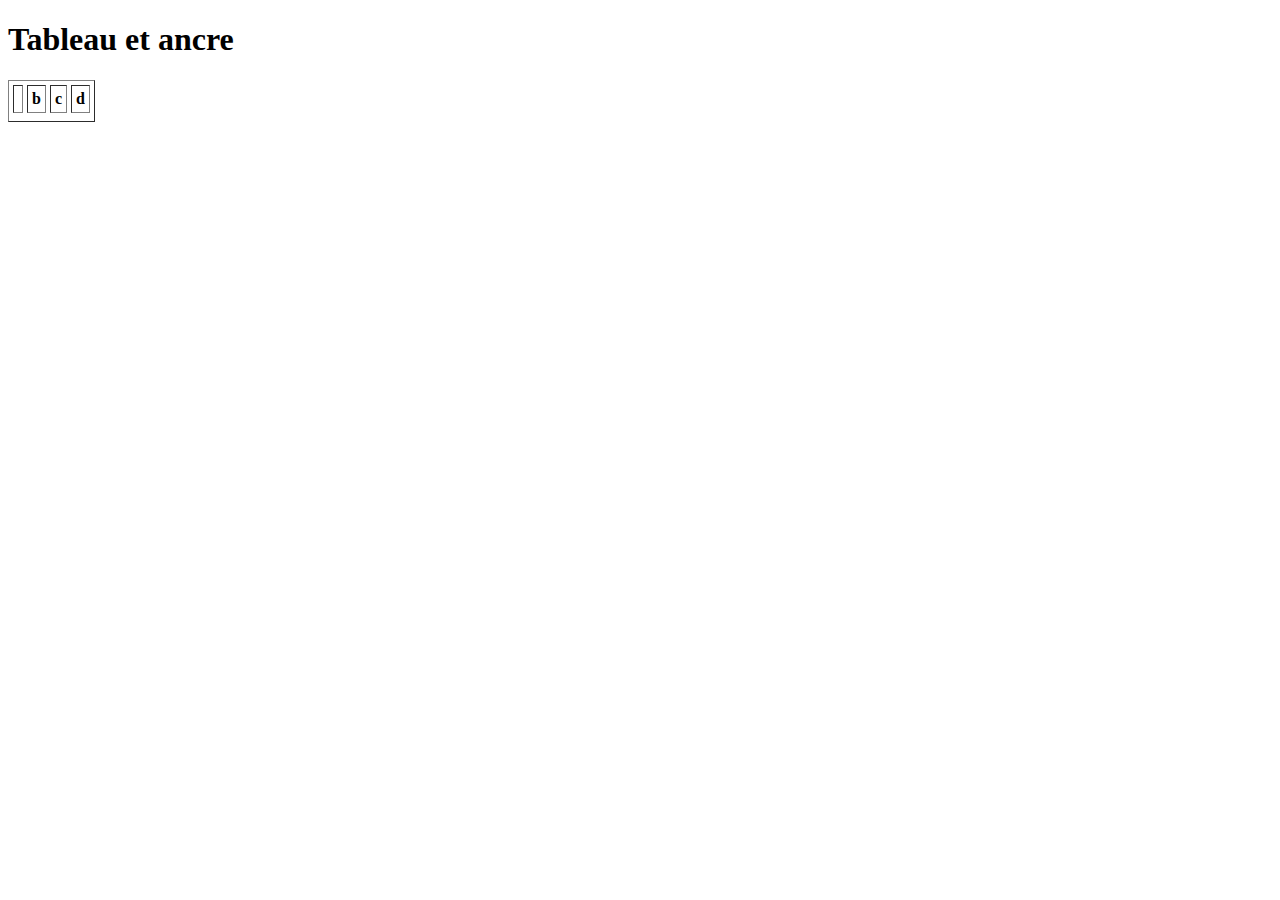
==== TP2/TP2.html @ e3027552 "tp2.1" ====
<!DOCTYPE html>

<html>
    <head>
        <meta charset="utf-8">
        <meta http-equiv="X-UA-Compatible" content="IE=edge">
        <title>Tableau et ancre</title>
        <meta name="description" content="">
        <meta name="viewport" content="width=device-width, initial-scale=1">
        <link rel="stylesheet" href="">
    </head>
    <body>
        <h1>Tableau et ancre</h1>
        <table border="1" cellpadding="4" cellspacing="4">
            <thead>
                <th><a img="assets/img/logo-isen-yncrea-BD-1.jpg" ></th>
                <th>b</th>
                <th>c</th>
                <th>d</th>
            </thead>
            <tbody>
                <tr>

                </tr>
            </tbody>
        </table>
        <script src="" async defer></script>
    </body>
</html>
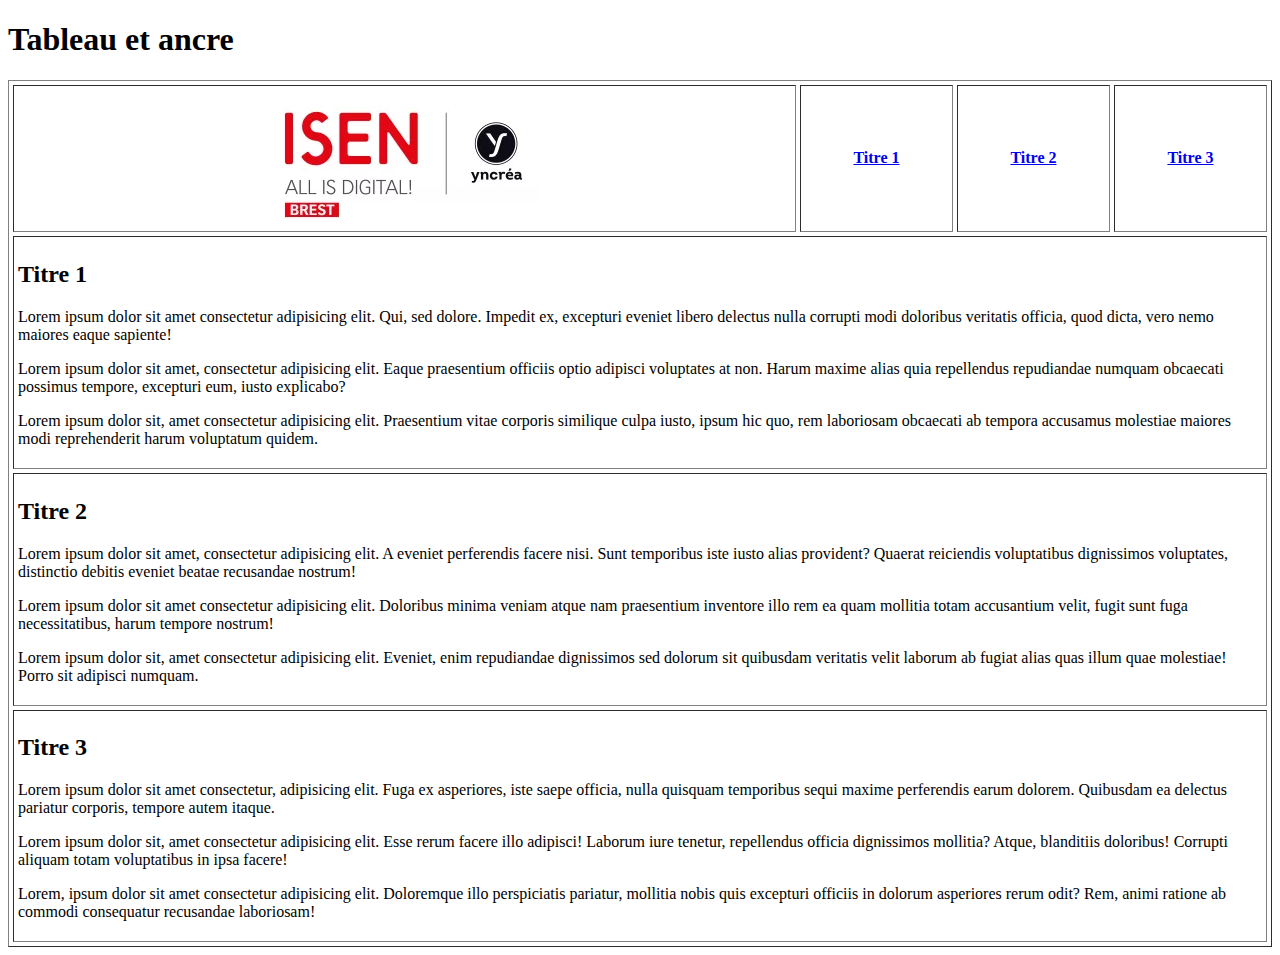
==== commit 8a97cecc: "tp2.2" ====
--- a/TP2/TP2.html
+++ b/TP2/TP2.html
@@ -13,14 +13,37 @@
         <h1>Tableau et ancre</h1>
         <table border="1" cellpadding="4" cellspacing="4">
             <thead>
-                <th><a img="assets/img/logo-isen-yncrea-BD-1.jpg" ></th>
-                <th>b</th>
-                <th>c</th>
-                <th>d</th>
+                <tr>
+                    <th><img src="assets/img/logo-isen-yncrea-BD-1.jpg" alt="Logo isen Yncrea Ouest"></th>
+                    <th><a href="#titre1">Titre 1</a></th>
+                    <th><a href="#titre2">Titre 2</a></th>
+                    <th><a href="#titre3">Titre 3</a></th>
+                    </tr>
             </thead>
             <tbody>
                 <tr>
-
+                    <td colspan="4">
+                        <h2 id="titre1">Titre 1</h2>
+                        <p>Lorem ipsum dolor sit amet consectetur adipisicing elit. Qui, sed dolore. Impedit ex, excepturi eveniet libero delectus nulla corrupti modi doloribus veritatis officia, quod dicta, vero nemo maiores eaque sapiente!</p>
+                        <p>Lorem ipsum dolor sit amet, consectetur adipisicing elit. Eaque praesentium officiis optio adipisci voluptates at non. Harum maxime alias quia repellendus repudiandae numquam obcaecati possimus tempore, excepturi eum, iusto explicabo?</p>
+                        <p>Lorem ipsum dolor sit, amet consectetur adipisicing elit. Praesentium vitae corporis similique culpa iusto, ipsum hic quo, rem laboriosam obcaecati ab tempora accusamus molestiae maiores modi reprehenderit harum voluptatum quidem.</p>    
+                    </td>
+                </tr>
+                <tr>
+                    <td colspan="4">
+                        <h2 id="titre2">Titre 2</h2>
+                        <p>Lorem ipsum dolor sit amet, consectetur adipisicing elit. A eveniet perferendis facere nisi. Sunt temporibus iste iusto alias provident? Quaerat reiciendis voluptatibus dignissimos voluptates, distinctio debitis eveniet beatae recusandae nostrum!</p>
+                        <p>Lorem ipsum dolor sit amet consectetur adipisicing elit. Doloribus minima veniam atque nam praesentium inventore illo rem ea quam mollitia totam accusantium velit, fugit sunt fuga necessitatibus, harum tempore nostrum!</p>
+                        <p>Lorem ipsum dolor sit, amet consectetur adipisicing elit. Eveniet, enim repudiandae dignissimos sed dolorum sit quibusdam veritatis velit laborum ab fugiat alias quas illum quae molestiae! Porro sit adipisci numquam.</p>                        
+                    </td>
+                </tr>
+                <tr>
+                    <td colspan="4">
+                        <h2 id="titre3">Titre 3</h2>
+                        <p>Lorem ipsum dolor sit amet consectetur, adipisicing elit. Fuga ex asperiores, iste saepe officia, nulla quisquam temporibus sequi maxime perferendis earum dolorem. Quibusdam ea delectus pariatur corporis, tempore autem itaque.</p>
+                        <p>Lorem ipsum dolor sit, amet consectetur adipisicing elit. Esse rerum facere illo adipisci! Laborum iure tenetur, repellendus officia dignissimos mollitia? Atque, blanditiis doloribus! Corrupti aliquam totam voluptatibus in ipsa facere!</p>
+                        <p>Lorem, ipsum dolor sit amet consectetur adipisicing elit. Doloremque illo perspiciatis pariatur, mollitia nobis quis excepturi officiis in dolorum asperiores rerum odit? Rem, animi ratione ab commodi consequatur recusandae laboriosam!</p>     
+                    </td>
                 </tr>
             </tbody>
         </table>
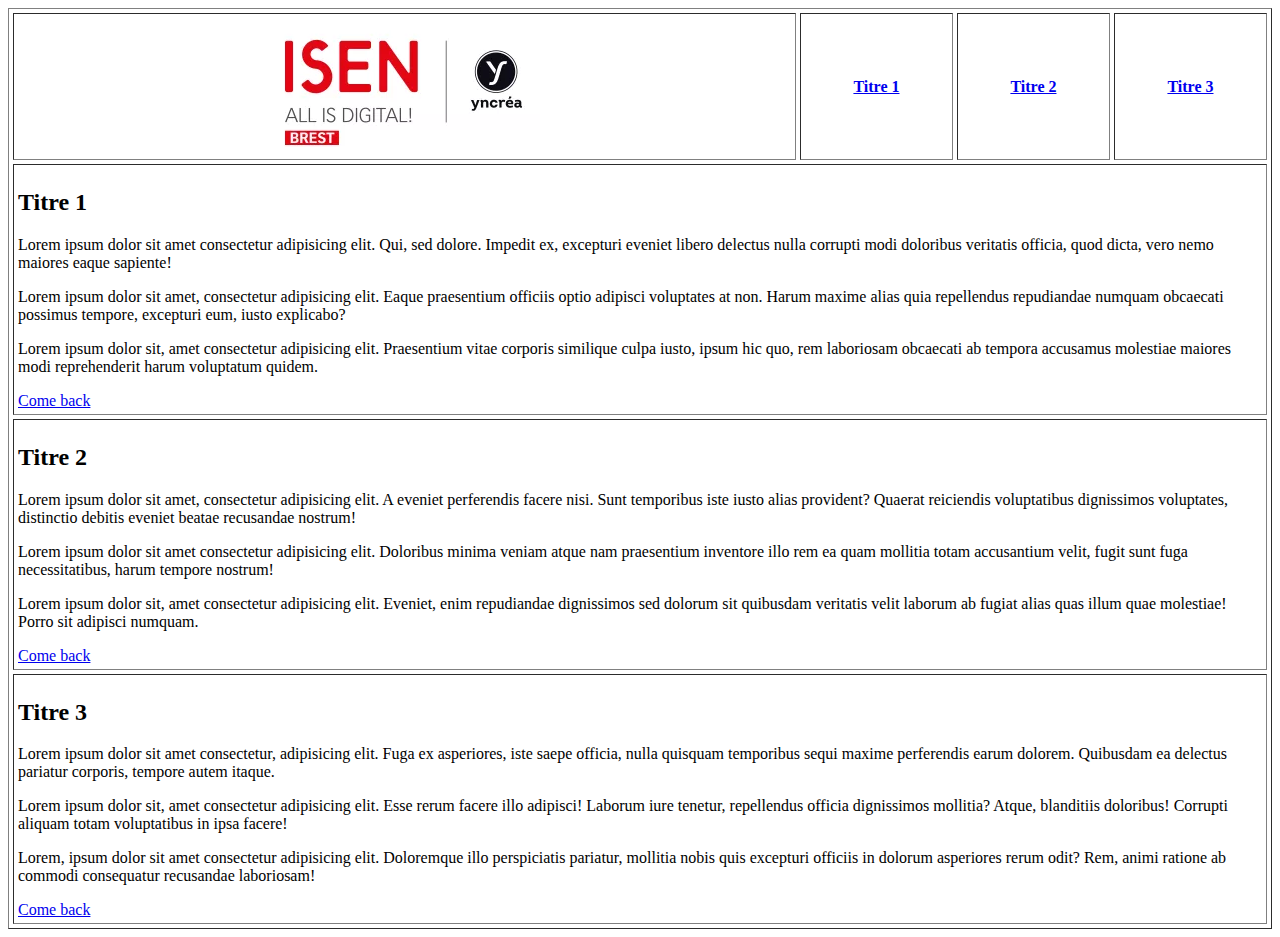
==== commit e2576b8e: "TP2 END" ====
--- a/TP2/TP2.html
+++ b/TP2/TP2.html
@@ -10,10 +10,9 @@
         <link rel="stylesheet" href="">
     </head>
     <body>
-        <h1>Tableau et ancre</h1>
         <table border="1" cellpadding="4" cellspacing="4">
             <thead>
-                <tr>
+                <tr id="header">
                     <th><img src="assets/img/logo-isen-yncrea-BD-1.jpg" alt="Logo isen Yncrea Ouest"></th>
                     <th><a href="#titre1">Titre 1</a></th>
                     <th><a href="#titre2">Titre 2</a></th>
@@ -27,6 +26,7 @@
                         <p>Lorem ipsum dolor sit amet consectetur adipisicing elit. Qui, sed dolore. Impedit ex, excepturi eveniet libero delectus nulla corrupti modi doloribus veritatis officia, quod dicta, vero nemo maiores eaque sapiente!</p>
                         <p>Lorem ipsum dolor sit amet, consectetur adipisicing elit. Eaque praesentium officiis optio adipisci voluptates at non. Harum maxime alias quia repellendus repudiandae numquam obcaecati possimus tempore, excepturi eum, iusto explicabo?</p>
                         <p>Lorem ipsum dolor sit, amet consectetur adipisicing elit. Praesentium vitae corporis similique culpa iusto, ipsum hic quo, rem laboriosam obcaecati ab tempora accusamus molestiae maiores modi reprehenderit harum voluptatum quidem.</p>    
+                        <a href="#header">Come back</a>
                     </td>
                 </tr>
                 <tr>
@@ -35,6 +35,7 @@
                         <p>Lorem ipsum dolor sit amet, consectetur adipisicing elit. A eveniet perferendis facere nisi. Sunt temporibus iste iusto alias provident? Quaerat reiciendis voluptatibus dignissimos voluptates, distinctio debitis eveniet beatae recusandae nostrum!</p>
                         <p>Lorem ipsum dolor sit amet consectetur adipisicing elit. Doloribus minima veniam atque nam praesentium inventore illo rem ea quam mollitia totam accusantium velit, fugit sunt fuga necessitatibus, harum tempore nostrum!</p>
                         <p>Lorem ipsum dolor sit, amet consectetur adipisicing elit. Eveniet, enim repudiandae dignissimos sed dolorum sit quibusdam veritatis velit laborum ab fugiat alias quas illum quae molestiae! Porro sit adipisci numquam.</p>                        
+                        <a href="#header">Come back</a>
                     </td>
                 </tr>
                 <tr>
@@ -43,6 +44,7 @@
                         <p>Lorem ipsum dolor sit amet consectetur, adipisicing elit. Fuga ex asperiores, iste saepe officia, nulla quisquam temporibus sequi maxime perferendis earum dolorem. Quibusdam ea delectus pariatur corporis, tempore autem itaque.</p>
                         <p>Lorem ipsum dolor sit, amet consectetur adipisicing elit. Esse rerum facere illo adipisci! Laborum iure tenetur, repellendus officia dignissimos mollitia? Atque, blanditiis doloribus! Corrupti aliquam totam voluptatibus in ipsa facere!</p>
                         <p>Lorem, ipsum dolor sit amet consectetur adipisicing elit. Doloremque illo perspiciatis pariatur, mollitia nobis quis excepturi officiis in dolorum asperiores rerum odit? Rem, animi ratione ab commodi consequatur recusandae laboriosam!</p>     
+                        <a href="#header">Come back</a>
                     </td>
                 </tr>
             </tbody>
